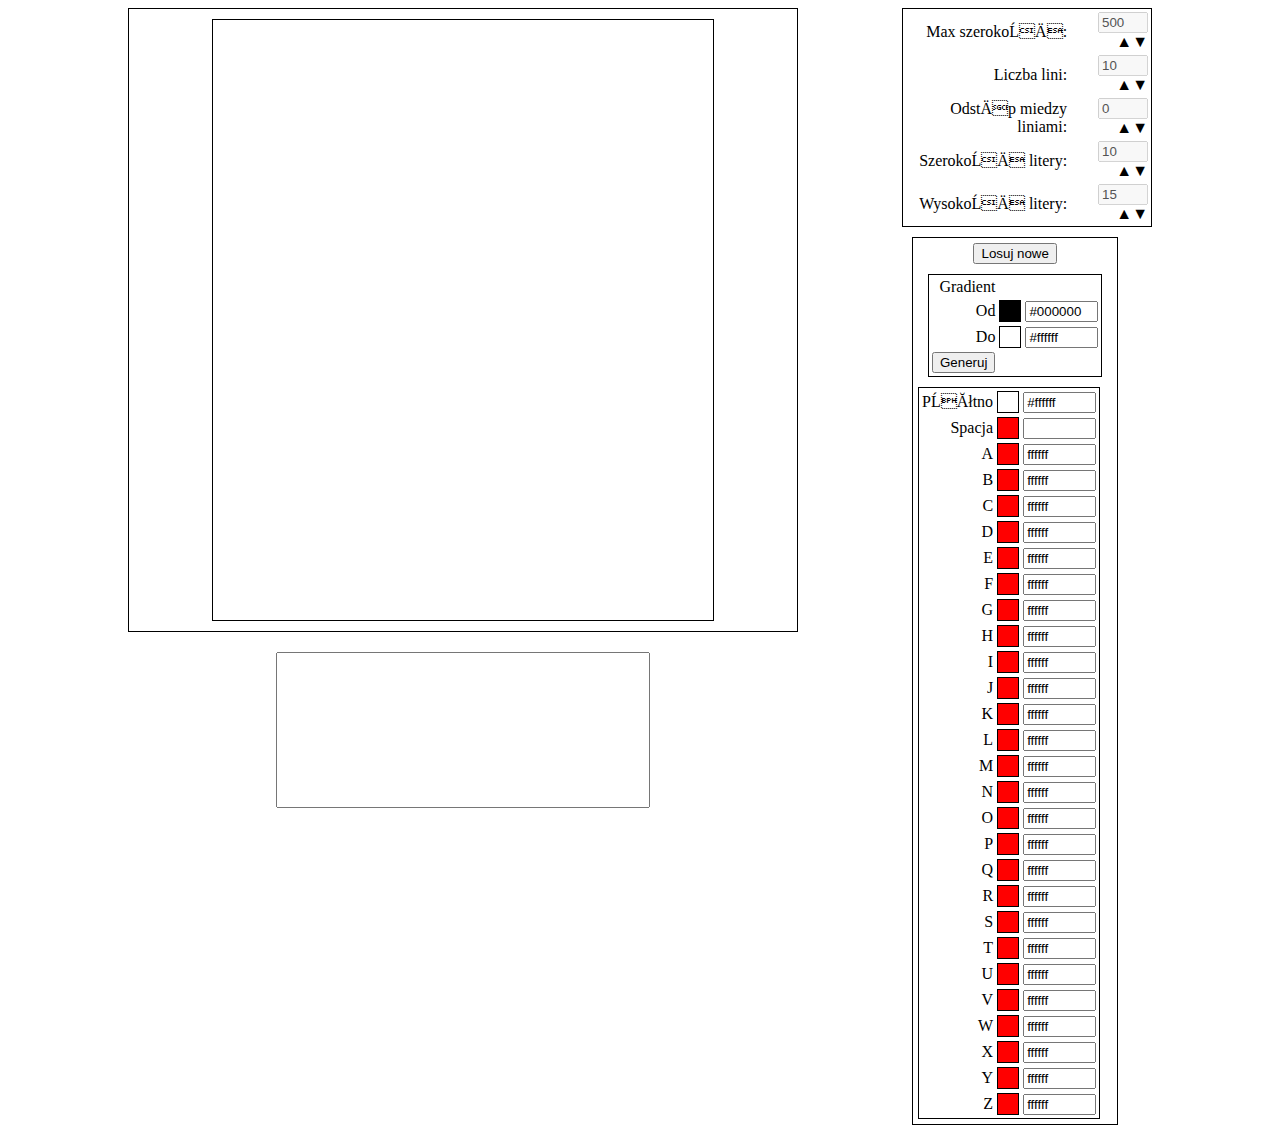
==== index.html @ a6e8c96d "udało sie ogarnac polskie znaki" ====
<html lang="pl">
<head>
    <meta charset="iso-8859-2">
    <title>game4</title>
    <!--<script src="https://code.createjs.com/createjs-2015.11.26.min.js"></script>-->
    <script src="https://code.createjs.com/createjs-2015.11.26.min.js"></script>
    <script type="text/javascript" src="jquery-1.10.2.min.js"></script>
    <script src="jquery-mousewheel-3.1.13/jquery.mousewheel.min.js"></script>
    <script type="text/javascript" src="jquery-ui.min.js"></script>
    
    <link rel="stylesheet" media="screen" type="text/css" href="colorpicker/css/colorpicker.css" />
    <script type="text/javascript" src="colorpicker/js/colorpicker.js"></script>
    <script type="text/javascript" src="colorpicker/js/eye.js"></script>
    <script type="text/javascript" src="colorpicker/js/utils.js"></script>
    <script type="text/javascript" src="colorpicker/js/layout.js?ver=1.0.2"></script>

    <script type="text/javascript" charset="iso-8859-2" src="settings.js"></script>
    <script type="text/javascript" charset="iso-8859-2" src="utils.js"></script>
    <script type="text/javascript" charset="iso-8859-2" src="letter.js"></script>
    <script type="text/javascript" charset="iso-8859-2" src="main.js"></script>

    <link rel="Stylesheet" type="text/css" href="vers2.css" />

</head>
<body onload="init();" style="background-color: white; text-align: center">
    <div id="all">

        <div id="leftColumn">
            <div id="divGameMaxSize">
                <canvas id="gameCanvas" style="background-color: white;" width="500" height="600"></canvas>
            </div>

            <textarea id="taCurrentText" rows="10" cols="10"></textarea>

        </div>
        <div id="rightColumn">
            <div id="divSettings">
                <table id="tableNumbers">

                    <tr>
                        <td>Max szerokość: </td>
                        <td><input id="spinnerMaxPageSizeX" disabled="disabled" name="value" value="100" class="settingsSpinner"></td>
                    </tr>
                    <tr>
                        <td>Liczba lini: </td>
                        <td><input id="spinnerPageSizeY" disabled="disabled" name="value" value="50" class="settingsSpinner"></td>
                    </tr>
                    <tr>
                        <td>Odstęp miedzy liniami: </td>
                        <td><input id="spinnerLineSpace" disabled="disabled" name="value" value="50" class="settingsSpinner"></td>
                    </tr>
                    <tr>
                        <td>Szerokość litery:</td>
                        <td> <input id="spinnerLetterWidth" disabled="disabled" name="value" value="50" class="settingsSpinner"></td>
                    </tr>
                    <tr>
                        <td>Wysokość litery: </td>
                        <td> <input id="spinnerLetterHeight" disabled="disabled" name="value" value="50" class="settingsSpinner"></td>
                    </tr>
                </table>
                <div id="settingsColors">
                    <input type="button" onclick="randColors()" value="Losuj nowe" />
                    <div>
                        <table id="tableGradient">
                            <tr><td>Gradient</td><td></td></tr>
                            <tr><td>Od</td><td><div id="clrsmpGradientFrom" class="clrsmp"></div></td><td><input type="text" maxlength="6" size="6" id="colorpickerGradientFrom" value="ffffff" /></td></tr>
                            <tr><td>Do</td><td><div id="clrsmpGradientTo" class="clrsmp"></div></td><td><input type="text" maxlength="6" size="6" id="colorpickerGradientTo" value="ffffff" /></td></tr>
                            <tr><td><input type="button" onclick="fillColorsWithGradient()" value="Generuj" /></td><td></td></tr>
                        </table>
                    </div>
                    <table id="tableColors">
                        <tr><td>Płótno</td><td><div id="clrsmpCanvas" class="clrsmp"></div></td><td><input type="text" maxlength="6" size="6" id="colorpickerCanvas" value="ffffff" /></td></tr>
                        <tr><td>Spacja</td><td><div id="clrsmpSpace" class="clrsmp"></div></td><td><input type="text" maxlength="6" size="6" id="colorpickerSpace" value="ffffff" /></td></tr>

                        <tr><td>A</td><td><div id="clrsmp65" class="clrsmp"></div></td><td><input type="text" maxlength="6" size="6" id="colorpicker65" value="ffffff" /></td></tr>
                        <tr><td>B</td><td><div id="clrsmp66" class="clrsmp"></div></td><td><input type="text" maxlength="6" size="6" id="colorpicker66" value="ffffff" /></td></tr>
                        <tr><td>C</td><td><div id="clrsmp67" class="clrsmp"></div></td><td><input type="text" maxlength="6" size="6" id="colorpicker67" value="ffffff" /></td></tr>
                        <tr><td>D</td><td><div id="clrsmp68" class="clrsmp"></div></td><td><input type="text" maxlength="6" size="6" id="colorpicker68" value="ffffff" /></td></tr>

                        <tr><td>E</td><td><div id="clrsmp69" class="clrsmp"></div></td><td><input type="text" maxlength="6" size="6" id="colorpicker69" value="ffffff" /></td></tr>
                        <tr><td>F</td><td><div id="clrsmp70" class="clrsmp"></div></td><td><input type="text" maxlength="6" size="6" id="colorpicker70" value="ffffff" /></td></tr>
                        <tr><td>G</td><td><div id="clrsmp71" class="clrsmp"></div></td><td><input type="text" maxlength="6" size="6" id="colorpicker71" value="ffffff" /></td></tr>
                        <tr><td>H</td><td><div id="clrsmp72" class="clrsmp"></div></td><td><input type="text" maxlength="6" size="6" id="colorpicker72" value="ffffff" /></td></tr>

                        <tr><td>I</td><td><div id="clrsmp73" class="clrsmp"></div></td><td><input type="text" maxlength="6" size="6" id="colorpicker73" value="ffffff" /></td></tr>
                        <tr><td>J</td><td><div id="clrsmp74" class="clrsmp"></div></td><td><input type="text" maxlength="6" size="6" id="colorpicker74" value="ffffff" /></td></tr>
                        <tr><td>K</td><td><div id="clrsmp75" class="clrsmp"></div></td><td><input type="text" maxlength="6" size="6" id="colorpicker75" value="ffffff" /></td></tr>
                        <tr><td>L</td><td><div id="clrsmp76" class="clrsmp"></div></td><td><input type="text" maxlength="6" size="6" id="colorpicker76" value="ffffff" /></td></tr>

                        <tr><td>M</td><td><div id="clrsmp77" class="clrsmp"></div></td><td><input type="text" maxlength="6" size="6" id="colorpicker77" value="ffffff" /></td></tr>
                        <tr><td>N</td><td><div id="clrsmp78" class="clrsmp"></div></td><td><input type="text" maxlength="6" size="6" id="colorpicker78" value="ffffff" /></td></tr>
                        <tr><td>O</td><td><div id="clrsmp79" class="clrsmp"></div></td><td><input type="text" maxlength="6" size="6" id="colorpicker79" value="ffffff" /></td></tr>
                        <tr><td>P</td><td><div id="clrsmp80" class="clrsmp"></div></td><td><input type="text" maxlength="6" size="6" id="colorpicker80" value="ffffff" /></td></tr>

                        <tr><td>Q</td><td><div id="clrsmp81" class="clrsmp"></div></td><td><input type="text" maxlength="6" size="6" id="colorpicker81" value="ffffff" /></td></tr>
                        <tr><td>R</td><td><div id="clrsmp82" class="clrsmp"></div></td><td><input type="text" maxlength="6" size="6" id="colorpicker82" value="ffffff" /></td></tr>
                        <tr><td>S</td><td><div id="clrsmp83" class="clrsmp"></div></td><td><input type="text" maxlength="6" size="6" id="colorpicker83" value="ffffff" /></td></tr>
                        <tr><td>T</td><td><div id="clrsmp84" class="clrsmp"></div></td><td><input type="text" maxlength="6" size="6" id="colorpicker84" value="ffffff" /></td></tr>

                        <tr><td>U</td><td><div id="clrsmp85" class="clrsmp"></div></td><td><input type="text" maxlength="6" size="6" id="colorpicker85" value="ffffff" /></td></tr>
                        <tr><td>V</td><td><div id="clrsmp86" class="clrsmp"></div></td><td><input type="text" maxlength="6" size="6" id="colorpicker86" value="ffffff" /></td></tr>
                        <tr><td>W</td><td><div id="clrsmp87" class="clrsmp"></div></td><td><input type="text" maxlength="6" size="6" id="colorpicker87" value="ffffff" /></td></tr>
                        <tr><td>X</td><td><div id="clrsmp88" class="clrsmp"></div></td><td><input type="text" maxlength="6" size="6" id="colorpicker88" value="ffffff" /></td></tr>

                        <tr><td>Y</td><td><div id="clrsmp89" class="clrsmp"></div></td><td><input type="text" maxlength="6" size="6" id="colorpicker89" value="ffffff" /></td></tr>
                        <tr><td>Z</td><td><div id="clrsmp90" class="clrsmp"></div></td><td><input type="text" maxlength="6" size="6" id="colorpicker90" value="ffffff" /></td></tr>

                    </table>
                </div>
            </div>
        </div>


    </div>
</body>
</html>
---- colorpicker/css/colorpicker.css ----
.colorpicker {
	width: 356px;
	height: 176px;
	overflow: hidden;
	position: absolute;
	background: url(../images/colorpicker_background.png);
	font-family: Arial, Helvetica, sans-serif;
	display: none;
}
.colorpicker_color {
	width: 150px;
	height: 150px;
	left: 14px;
	top: 13px;
	position: absolute;
	background: #f00;
	overflow: hidden;
	cursor: crosshair;
}
.colorpicker_color div {
	position: absolute;
	top: 0;
	left: 0;
	width: 150px;
	height: 150px;
	background: url(../images/colorpicker_overlay.png);
}
.colorpicker_color div div {
	position: absolute;
	top: 0;
	left: 0;
	width: 11px;
	height: 11px;
	overflow: hidden;
	background: url(../images/colorpicker_select.gif);
	margin: -5px 0 0 -5px;
}
.colorpicker_hue {
	position: absolute;
	top: 13px;
	left: 171px;
	width: 35px;
	height: 150px;
	cursor: n-resize;
}
.colorpicker_hue div {
	position: absolute;
	width: 35px;
	height: 9px;
	overflow: hidden;
	background: url(../images/colorpicker_indic.gif) left top;
	margin: -4px 0 0 0;
	left: 0px;
}
.colorpicker_new_color {
	position: absolute;
	width: 60px;
	height: 30px;
	left: 213px;
	top: 13px;
	background: #f00;
}
.colorpicker_current_color {
	position: absolute;
	width: 60px;
	height: 30px;
	left: 283px;
	top: 13px;
	background: #f00;
}
.colorpicker input {
	background-color: transparent;
	border: 1px solid transparent;
	position: absolute;
	font-size: 10px;
	font-family: Arial, Helvetica, sans-serif;
	color: #898989;
	top: 4px;
	right: 11px;
	text-align: right;
	margin: 0;
	padding: 0;
	height: 11px;
}
.colorpicker_hex {
	position: absolute;
	width: 72px;
	height: 22px;
	background: url(../images/colorpicker_hex.png) top;
	left: 212px;
	top: 142px;
}
.colorpicker_hex input {
	right: 6px;
}
.colorpicker_field {
	height: 22px;
	width: 62px;
	background-position: top;
	position: absolute;
}
.colorpicker_field span {
	position: absolute;
	width: 12px;
	height: 22px;
	overflow: hidden;
	top: 0;
	right: 0;
	cursor: n-resize;
}
.colorpicker_rgb_r {
	background-image: url(../images/colorpicker_rgb_r.png);
	top: 52px;
	left: 212px;
}
.colorpicker_rgb_g {
	background-image: url(../images/colorpicker_rgb_g.png);
	top: 82px;
	left: 212px;
}
.colorpicker_rgb_b {
	background-image: url(../images/colorpicker_rgb_b.png);
	top: 112px;
	left: 212px;
}
.colorpicker_hsb_h {
	background-image: url(../images/colorpicker_hsb_h.png);
	top: 52px;
	left: 282px;
}
.colorpicker_hsb_s {
	background-image: url(../images/colorpicker_hsb_s.png);
	top: 82px;
	left: 282px;
}
.colorpicker_hsb_b {
	background-image: url(../images/colorpicker_hsb_b.png);
	top: 112px;
	left: 282px;
}
.colorpicker_submit {
	position: absolute;
	width: 22px;
	height: 22px;
	background: url(../images/colorpicker_submit.png) top;
	left: 322px;
	top: 142px;
	overflow: hidden;
}
.colorpicker_focus {
	background-position: center;
}
.colorpicker_hex.colorpicker_focus {
	background-position: bottom;
}
.colorpicker_submit.colorpicker_focus {
	background-position: bottom;
}
.colorpicker_slider {
	background-position: bottom;
}
---- vers2.css ----
/*
To change this license header, choose License Headers in Project Properties.
To change this template file, choose Tools | Templates
and open the template in the editor.
*/
/* 
    Created on : 2016-04-18, 20:46:53
    Author     : Ja
*/

body {
    /*font-family: Arial, Helvetica, sans-serif;*/
}

div#all {
    width: 1024px;
    /*background-color: green;*/
    margin: 0px auto;
    position: relative;
}

div#leftColumn {
    float: left;
    width: 670px;
}

div#rightColumn {
    float: right;
}

#gameCanvas {
    /*margin-top: 100px;*/
}

/*div#menu{
    position: absolute;
    width: 250px;
    top: 0px;
    background-color: red;
}*/

/*div.menuItem{
    display: inline;
    margin: 0px 30px;
    font-size: 20px;
    cursor: pointer;
}*/

div#divGame, div#divSettings, div#divCurrentText {
    /*position: absolute;*/
    /*top: 50px;*/
    /*width: 1024px;*/
    /*padding-top: 50px;*/
}

/*div#divGame{
    background-color: green;
    width: 1004px;
    padding: 10px;
}*/

div#divGameMaxSize {
    /*    width: 670px;*/
    border: 1px solid black;
    padding: 10px;
    /*float:left;*/
}

#gameCanvas {
    border: 1px solid black;
}

div#divSettings {
    background-color: orange;
    width: 250px;
    /*font-size: 12px;*/
    /*float: right;*/
}

/*settings*/
.settingsSpinner {
    width: 50px;
}

#divSettings table {
    text-align: right;
    border: 1px solid black;
    /*font-size: 12px;*/
}

table#tableNumbers {
    float: left;
}

div#settingsColors {
    float: left;
    border: 1px solid black;
    padding: 5px;
    margin: 10px;
    /*font-size: 14px;*/
}

table#tableColors {
    /*float: left;*/
    /*margin-left: 10px;*/
    /*font-size: 14px;*/
}

table#tableGradient {
    /*font-size: 14px;*/
    margin: 10px;
}

div.clrsmp {
    width: 20px;
    height: 20px;
    background-color: red;
    border: 1px solid black;
}

/*settings*/

#taCurrentText {
    resize: none;
    text-align: left;
    /*font-family: monospace;*/
    /*font-size: 10px;*/
    /*line-height: 15px;*/    
    /*text-space-collapse:preserve-breaks;*/
    margin-top: 20px;
    width: 374px;
}
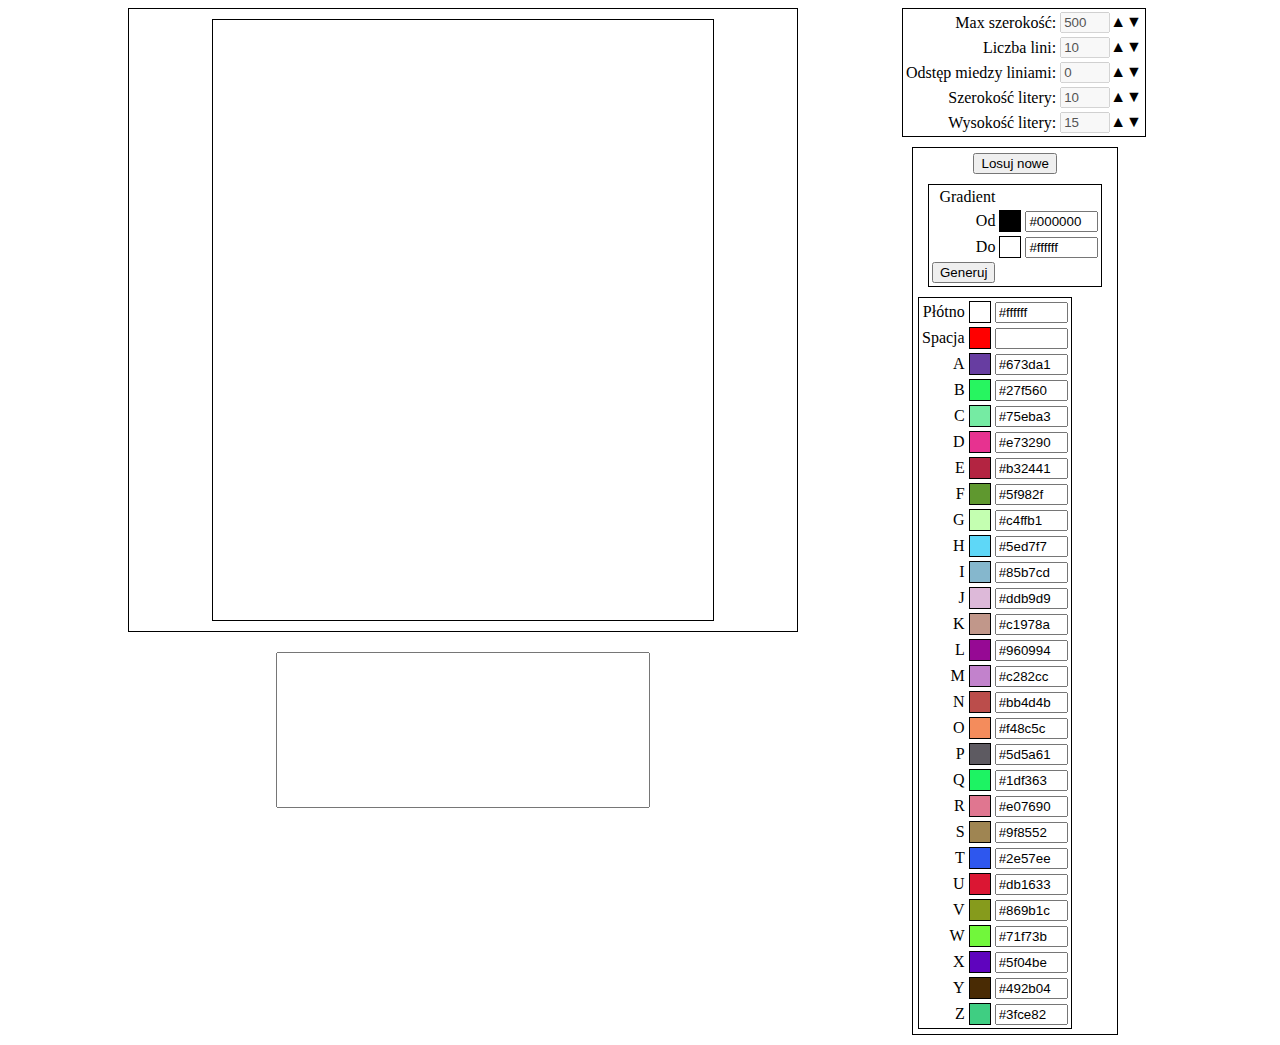
==== commit 25a1ca9a: "DALSZE prace" ====
--- a/index.html
+++ b/index.html
@@ -38,7 +38,7 @@
                 <table id="tableNumbers">
 
                     <tr>
-                        <td>Max szerokość: </td>
+                        <td>Max szeroko��: </td>
                         <td><input id="spinnerMaxPageSizeX" disabled="disabled" name="value" value="100" class="settingsSpinner"></td>
                     </tr>
                     <tr>
@@ -46,15 +46,15 @@
                         <td><input id="spinnerPageSizeY" disabled="disabled" name="value" value="50" class="settingsSpinner"></td>
                     </tr>
                     <tr>
-                        <td>Odstęp miedzy liniami: </td>
+                        <td>Odst�p miedzy liniami: </td>
                         <td><input id="spinnerLineSpace" disabled="disabled" name="value" value="50" class="settingsSpinner"></td>
                     </tr>
                     <tr>
-                        <td>Szerokość litery:</td>
+                        <td>Szeroko�� litery:</td>
                         <td> <input id="spinnerLetterWidth" disabled="disabled" name="value" value="50" class="settingsSpinner"></td>
                     </tr>
                     <tr>
-                        <td>Wysokość litery: </td>
+                        <td>Wysoko�� litery: </td>
                         <td> <input id="spinnerLetterHeight" disabled="disabled" name="value" value="50" class="settingsSpinner"></td>
                     </tr>
                 </table>
@@ -69,7 +69,7 @@
                         </table>
                     </div>
                     <table id="tableColors">
-                        <tr><td>Płótno</td><td><div id="clrsmpCanvas" class="clrsmp"></div></td><td><input type="text" maxlength="6" size="6" id="colorpickerCanvas" value="ffffff" /></td></tr>
+                        <tr><td>P��tno</td><td><div id="clrsmpCanvas" class="clrsmp"></div></td><td><input type="text" maxlength="6" size="6" id="colorpickerCanvas" value="ffffff" /></td></tr>
                         <tr><td>Spacja</td><td><div id="clrsmpSpace" class="clrsmp"></div></td><td><input type="text" maxlength="6" size="6" id="colorpickerSpace" value="ffffff" /></td></tr>
 
                         <tr><td>A</td><td><div id="clrsmp65" class="clrsmp"></div></td><td><input type="text" maxlength="6" size="6" id="colorpicker65" value="ffffff" /></td></tr>
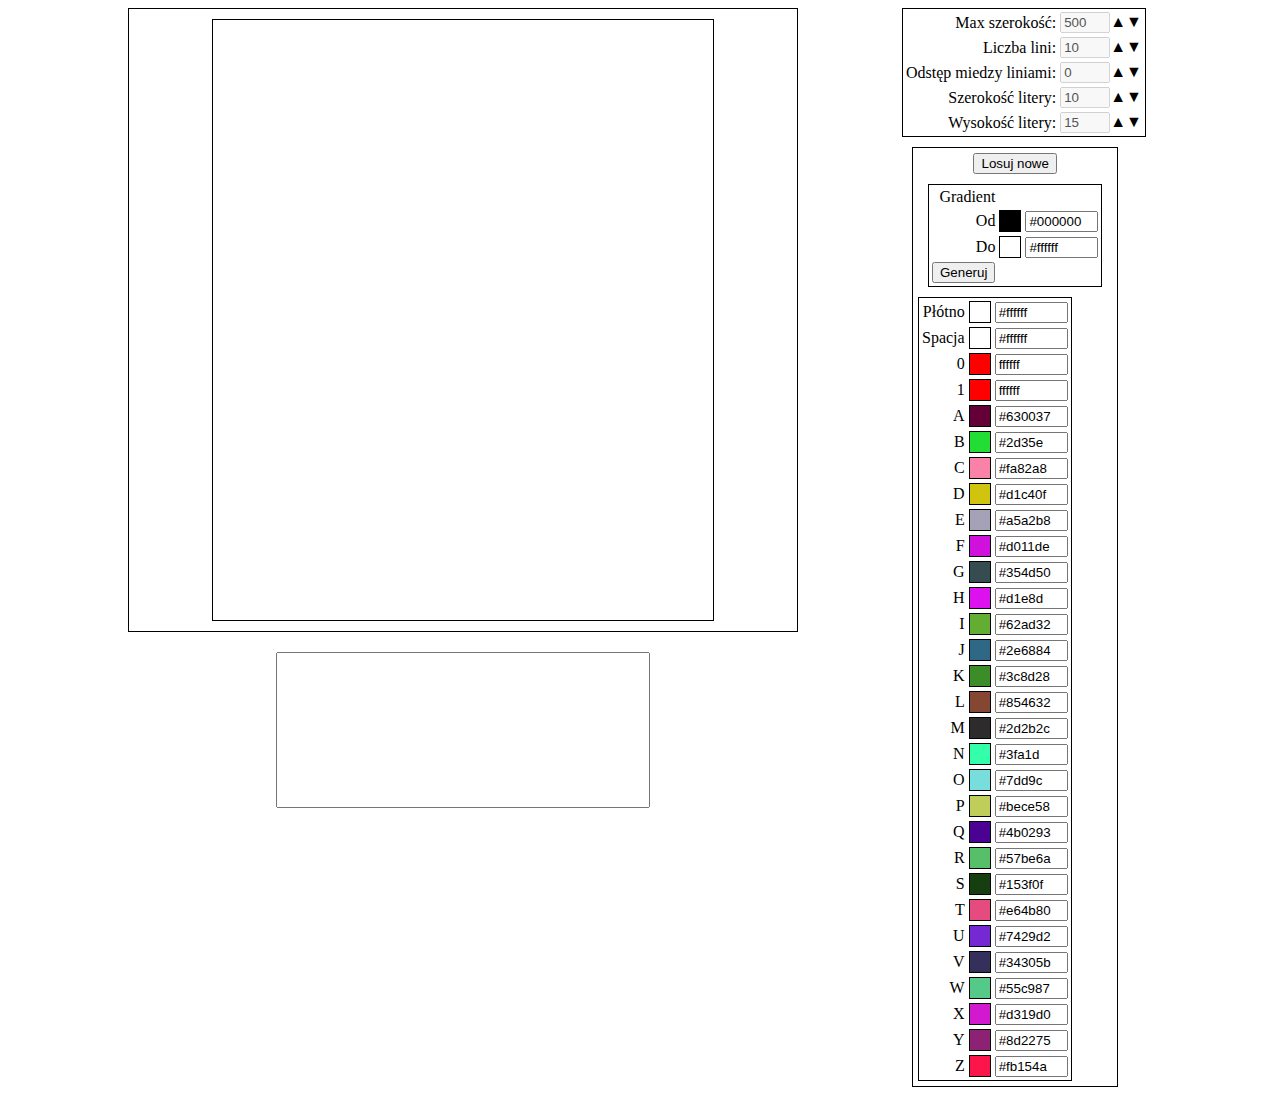
==== commit b48d9c96: "jest dobrze" ====
--- a/index.html
+++ b/index.html
@@ -72,6 +72,9 @@
                         <tr><td>P��tno</td><td><div id="clrsmpCanvas" class="clrsmp"></div></td><td><input type="text" maxlength="6" size="6" id="colorpickerCanvas" value="ffffff" /></td></tr>
                         <tr><td>Spacja</td><td><div id="clrsmpSpace" class="clrsmp"></div></td><td><input type="text" maxlength="6" size="6" id="colorpickerSpace" value="ffffff" /></td></tr>
 
+                        <tr><td>0</td><td><div id="clrsmp48" class="clrsmp"></div></td><td><input type="text" maxlength="6" size="6" id="colorpicker48" value="ffffff" /></td></tr>
+                        <tr><td>1</td><td><div id="clrsmp49" class="clrsmp"></div></td><td><input type="text" maxlength="6" size="6" id="colorpicker49" value="ffffff" /></td></tr>
+                        
                         <tr><td>A</td><td><div id="clrsmp65" class="clrsmp"></div></td><td><input type="text" maxlength="6" size="6" id="colorpicker65" value="ffffff" /></td></tr>
                         <tr><td>B</td><td><div id="clrsmp66" class="clrsmp"></div></td><td><input type="text" maxlength="6" size="6" id="colorpicker66" value="ffffff" /></td></tr>
                         <tr><td>C</td><td><div id="clrsmp67" class="clrsmp"></div></td><td><input type="text" maxlength="6" size="6" id="colorpicker67" value="ffffff" /></td></tr>
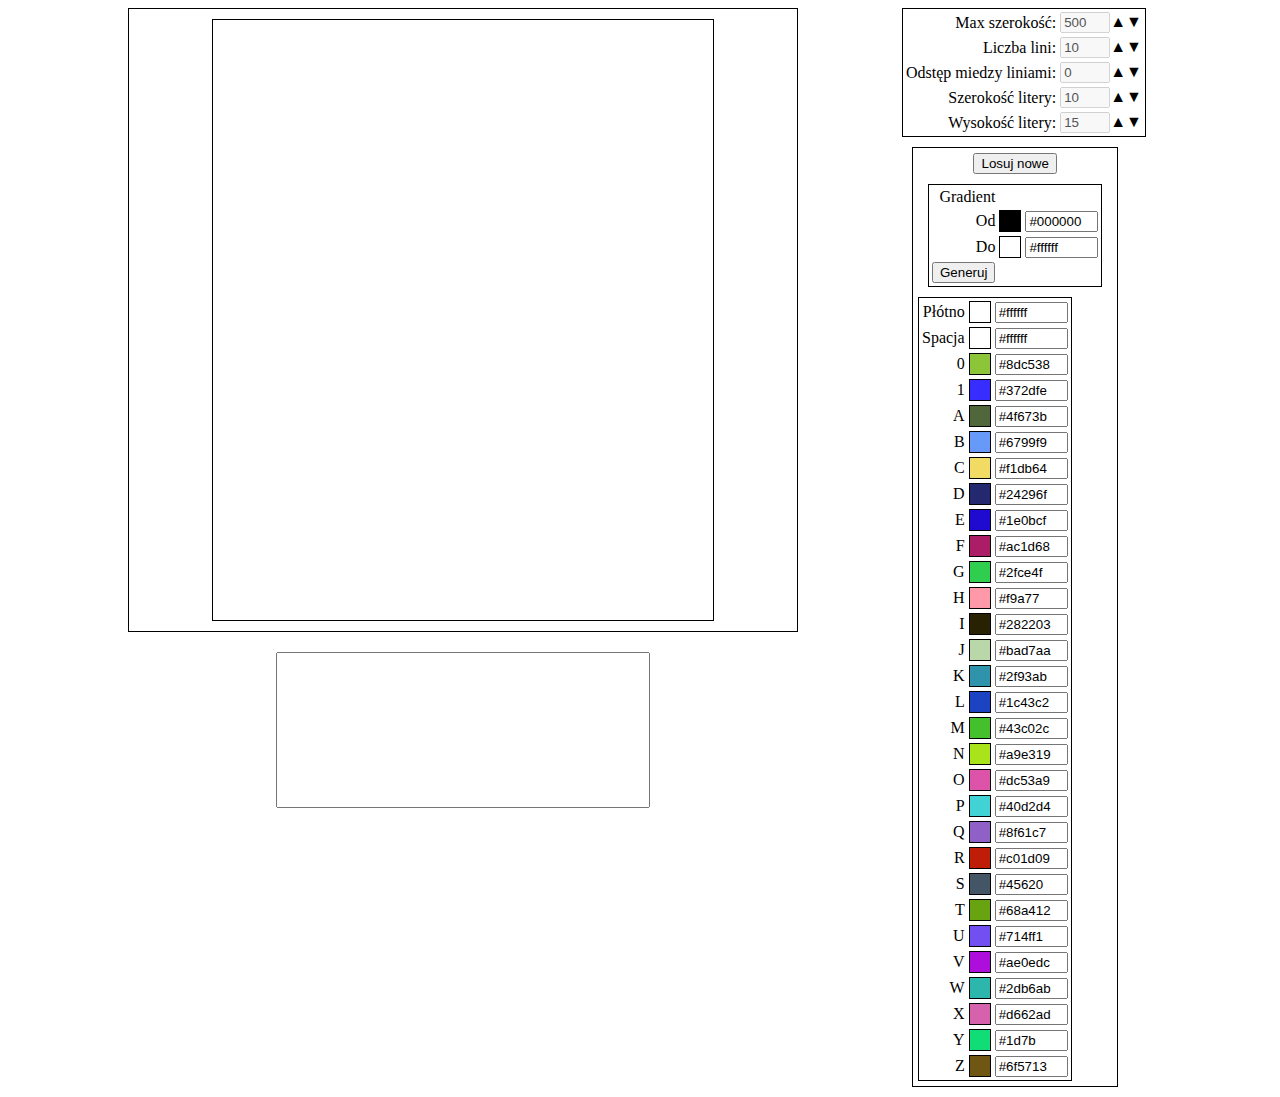
==== commit d8243806: "CORAZ lepiej" ====
--- a/index.html
+++ b/index.html
@@ -72,7 +72,7 @@
                         <tr><td>P��tno</td><td><div id="clrsmpCanvas" class="clrsmp"></div></td><td><input type="text" maxlength="6" size="6" id="colorpickerCanvas" value="ffffff" /></td></tr>
                         <tr><td>Spacja</td><td><div id="clrsmpSpace" class="clrsmp"></div></td><td><input type="text" maxlength="6" size="6" id="colorpickerSpace" value="ffffff" /></td></tr>
 
-                        <tr><td>0</td><td><div id="clrsmp48" class="clrsmp"></div></td><td><input type="text" maxlength="6" size="6" id="colorpicker48" value="ffffff" /></td></tr>
+<!--                        <tr><td>0</td><td><div id="clrsmp48" class="clrsmp"></div></td><td><input type="text" maxlength="6" size="6" id="colorpicker48" value="ffffff" /></td></tr>
                         <tr><td>1</td><td><div id="clrsmp49" class="clrsmp"></div></td><td><input type="text" maxlength="6" size="6" id="colorpicker49" value="ffffff" /></td></tr>
                         
                         <tr><td>A</td><td><div id="clrsmp65" class="clrsmp"></div></td><td><input type="text" maxlength="6" size="6" id="colorpicker65" value="ffffff" /></td></tr>
@@ -106,7 +106,7 @@
                         <tr><td>X</td><td><div id="clrsmp88" class="clrsmp"></div></td><td><input type="text" maxlength="6" size="6" id="colorpicker88" value="ffffff" /></td></tr>
 
                         <tr><td>Y</td><td><div id="clrsmp89" class="clrsmp"></div></td><td><input type="text" maxlength="6" size="6" id="colorpicker89" value="ffffff" /></td></tr>
-                        <tr><td>Z</td><td><div id="clrsmp90" class="clrsmp"></div></td><td><input type="text" maxlength="6" size="6" id="colorpicker90" value="ffffff" /></td></tr>
+                        <tr><td>Z</td><td><div id="clrsmp90" class="clrsmp"></div></td><td><input type="text" maxlength="6" size="6" id="colorpicker90" value="ffffff" /></td></tr>-->
 
                     </table>
                 </div>
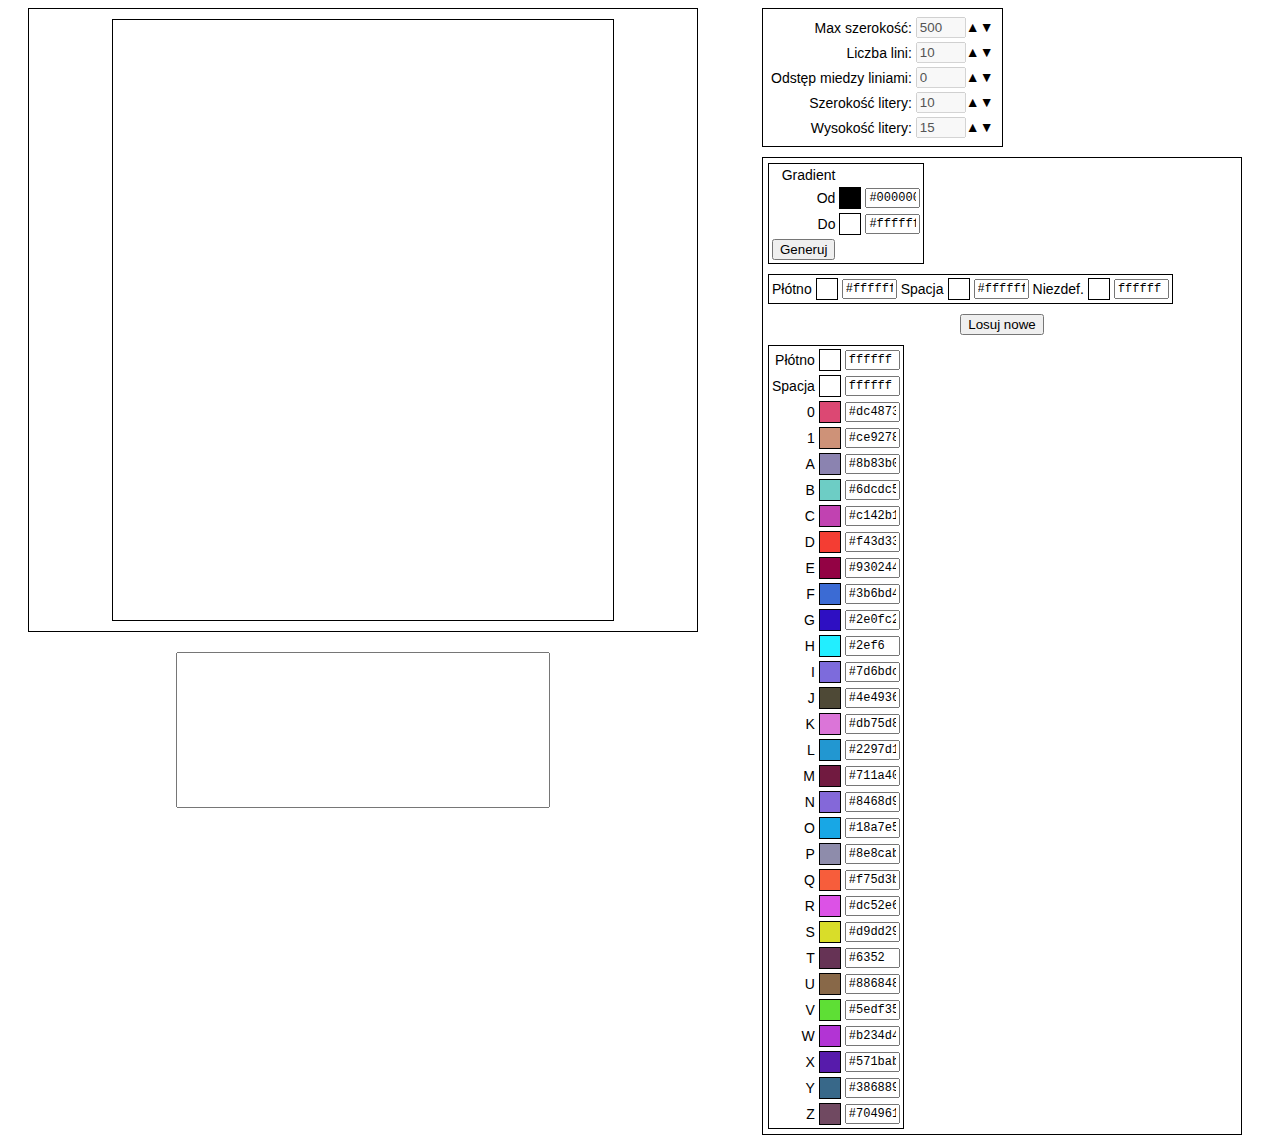
==== commit 775f9d00: "wyglad naprawilem" ====
--- a/index.html
+++ b/index.html
@@ -36,7 +36,6 @@
         <div id="rightColumn">
             <div id="divSettings">
                 <table id="tableNumbers">
-
                     <tr>
                         <td>Max szeroko��: </td>
                         <td><input id="spinnerMaxPageSizeX" disabled="disabled" name="value" value="100" class="settingsSpinner"></td>
@@ -59,18 +58,27 @@
                     </tr>
                 </table>
                 <div id="settingsColors">
-                    <input type="button" onclick="randColors()" value="Losuj nowe" />
                     <div>
                         <table id="tableGradient">
                             <tr><td>Gradient</td><td></td></tr>
-                            <tr><td>Od</td><td><div id="clrsmpGradientFrom" class="clrsmp"></div></td><td><input type="text" maxlength="6" size="6" id="colorpickerGradientFrom" value="ffffff" /></td></tr>
-                            <tr><td>Do</td><td><div id="clrsmpGradientTo" class="clrsmp"></div></td><td><input type="text" maxlength="6" size="6" id="colorpickerGradientTo" value="ffffff" /></td></tr>
+                            <tr><td>Od</td><td><div id="clrsmpGradientFrom" class="clrsmp"></div></td><td><input type="text" maxlength="6" size="6" class="clrsmp2" id="colorpickerGradientFrom" value="ffffff" /></td></tr>
+                            <tr><td>Do</td><td><div id="clrsmpGradientTo" class="clrsmp"></div></td><td><input type="text" maxlength="6" size="6" class="clrsmp2" id="colorpickerGradientTo" value="ffffff" /></td></tr>
                             <tr><td><input type="button" onclick="fillColorsWithGradient()" value="Generuj" /></td><td></td></tr>
                         </table>
-                    </div>
+                    </div>                    
+                    <table id="tableColors2">
+                        <tr>
+                            <td>P��tno</td><td><div id="clrsmpCanvas" class="clrsmp"></div></td><td><input type="text" maxlength="6" size="6" class="clrsmp2" id="colorpickerCanvas" value="ffffff" /></td>
+                            <td>Spacja</td><td><div id="clrsmpSpace" class="clrsmp"></div></td><td><input type="text" maxlength="6" size="6" class="clrsmp2" id="colorpickerSpace" value="ffffff" /></td>
+                            <td>Niezdef.</td><td><div id="clrsmpUndef" class="clrsmp"></div></td><td><input type="text" maxlength="6" size="6" class="clrsmp2" id="colorpickerUndef" value="ffffff" /></td>
+                        </tr>
+                    </table>
+                    
+                    <input type="button" onclick="randColors()" value="Losuj nowe" />
+                    
                     <table id="tableColors">
-                        <tr><td>P��tno</td><td><div id="clrsmpCanvas" class="clrsmp"></div></td><td><input type="text" maxlength="6" size="6" id="colorpickerCanvas" value="ffffff" /></td></tr>
-                        <tr><td>Spacja</td><td><div id="clrsmpSpace" class="clrsmp"></div></td><td><input type="text" maxlength="6" size="6" id="colorpickerSpace" value="ffffff" /></td></tr>
+                        <tr><td>P��tno</td><td><div id="clrsmpCanvas" class="clrsmp"></div></td><td><input type="text" maxlength="6" size="6" class="clrsmp2" id="colorpickerCanvas" value="ffffff" /></td></tr>
+                        <tr><td>Spacja</td><td><div id="clrsmpSpace" class="clrsmp"></div></td><td><input type="text" maxlength="6" size="6" class="clrsmp2" id="colorpickerSpace" value="ffffff" /></td></tr>
 
 <!--                        <tr><td>0</td><td><div id="clrsmp48" class="clrsmp"></div></td><td><input type="text" maxlength="6" size="6" id="colorpicker48" value="ffffff" /></td></tr>
                         <tr><td>1</td><td><div id="clrsmp49" class="clrsmp"></div></td><td><input type="text" maxlength="6" size="6" id="colorpicker49" value="ffffff" /></td></tr>
--- a/vers2.css
+++ b/vers2.css
@@ -9,11 +9,11 @@
 */
 
 body {
-    /*font-family: Arial, Helvetica, sans-serif;*/
+    font-family: Arial, Helvetica, sans-serif;
 }
 
 div#all {
-    width: 1024px;
+    width: 1224px;
     /*background-color: green;*/
     margin: 0px auto;
     position: relative;
@@ -26,6 +26,8 @@
 
 div#rightColumn {
     float: right;
+    /*background-color: green;*/
+    
 }
 
 #gameCanvas {
@@ -71,8 +73,9 @@
 }
 
 div#divSettings {
-    background-color: orange;
-    width: 250px;
+    /*background-color: yellowgreen;*/
+    width: 500px;
+    /*font-size: 18px;*/
     /*font-size: 12px;*/
     /*float: right;*/
 }
@@ -85,37 +88,45 @@
 #divSettings table {
     text-align: right;
     border: 1px solid black;
-    /*font-size: 12px;*/
+    font-size: 14px;
 }
 
 table#tableNumbers {
-    float: left;
+    /*float: left;*/
+    padding: 5px;
+    margin: 10px;
+    margin-top: 0px;
 }
 
 div#settingsColors {
-    float: left;
+    /*float: left;*/
     border: 1px solid black;
     padding: 5px;
     margin: 10px;
+    /*background-color: orange;*/
     /*font-size: 14px;*/
 }
 
-table#tableColors {
-    /*float: left;*/
-    /*margin-left: 10px;*/
+table#tableGradient, #tableColors2{
     /*font-size: 14px;*/
+    margin-bottom: 10px;
 }
 
-table#tableGradient {
-    /*font-size: 14px;*/
-    margin: 10px;
+table#tableColors {
+    margin-top: 10px;
 }
 
 div.clrsmp {
     width: 20px;
     height: 20px;
-    background-color: red;
+    /*background-color: red;*/
     border: 1px solid black;
+}
+
+.clrsmp2{
+    width: 55px;
+    font-size: 12px;
+    font-family: monospace;
 }
 
 /*settings*/
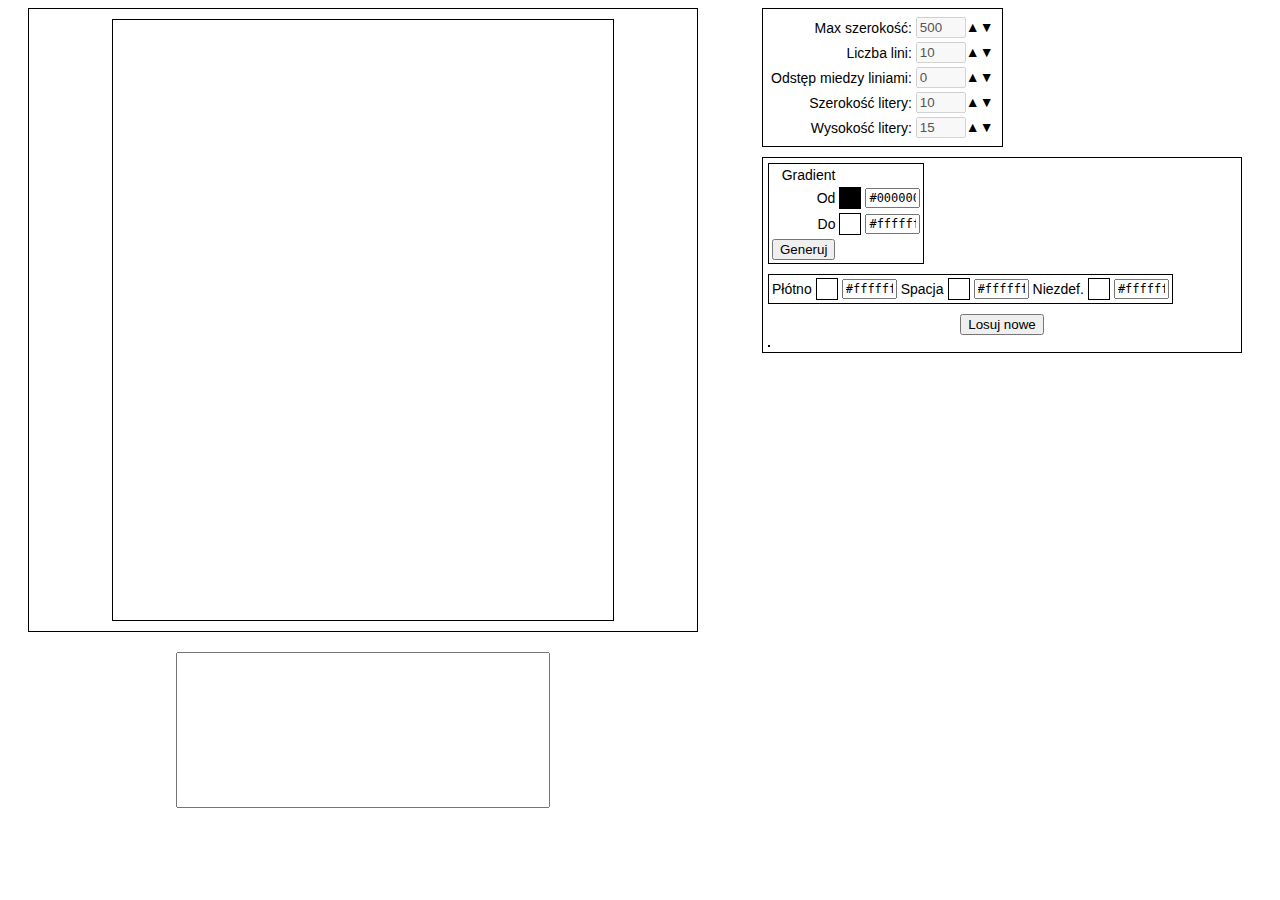
==== commit 2e47489d: "niezdefiniowane znaki dzialaja" ====
--- a/index.html
+++ b/index.html
@@ -77,8 +77,8 @@
                     <input type="button" onclick="randColors()" value="Losuj nowe" />
                     
                     <table id="tableColors">
-                        <tr><td>P��tno</td><td><div id="clrsmpCanvas" class="clrsmp"></div></td><td><input type="text" maxlength="6" size="6" class="clrsmp2" id="colorpickerCanvas" value="ffffff" /></td></tr>
-                        <tr><td>Spacja</td><td><div id="clrsmpSpace" class="clrsmp"></div></td><td><input type="text" maxlength="6" size="6" class="clrsmp2" id="colorpickerSpace" value="ffffff" /></td></tr>
+<!--                        <tr><td>P��tno</td><td><div id="clrsmpCanvas" class="clrsmp"></div></td><td><input type="text" maxlength="6" size="6" class="clrsmp2" id="colorpickerCanvas" value="ffffff" /></td></tr>
+                        <tr><td>Spacja</td><td><div id="clrsmpSpace" class="clrsmp"></div></td><td><input type="text" maxlength="6" size="6" class="clrsmp2" id="colorpickerSpace" value="ffffff" /></td></tr>-->
 
 <!--                        <tr><td>0</td><td><div id="clrsmp48" class="clrsmp"></div></td><td><input type="text" maxlength="6" size="6" id="colorpicker48" value="ffffff" /></td></tr>
                         <tr><td>1</td><td><div id="clrsmp49" class="clrsmp"></div></td><td><input type="text" maxlength="6" size="6" id="colorpicker49" value="ffffff" /></td></tr>
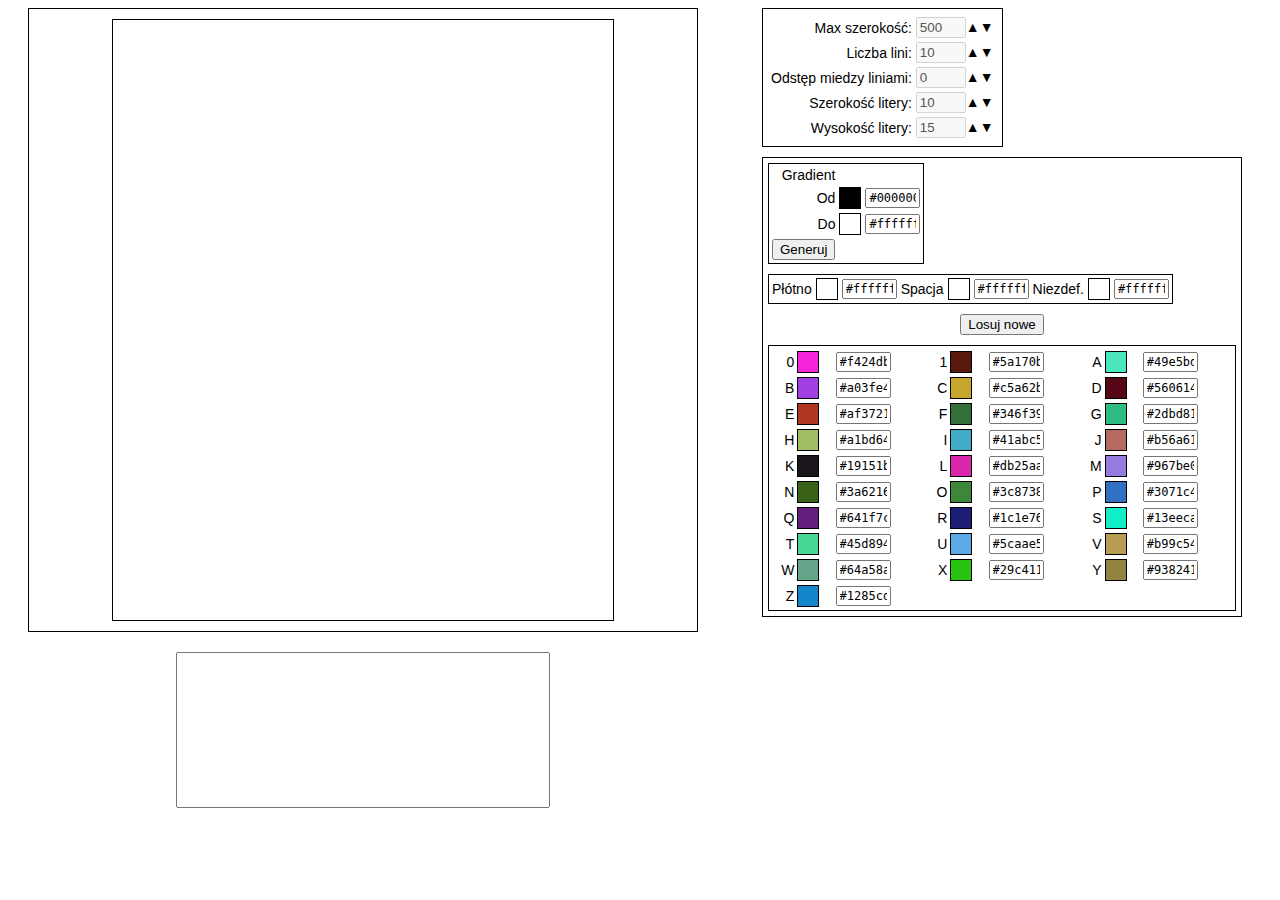
==== commit fb152345: "pięknie to wygląda" ====
--- a/index.html
+++ b/index.html
@@ -76,7 +76,8 @@
                     
                     <input type="button" onclick="randColors()" value="Losuj nowe" />
                     
-                    <table id="tableColors">
+                    <table id="tableColors"  border="0">
+                        
 <!--                        <tr><td>P��tno</td><td><div id="clrsmpCanvas" class="clrsmp"></div></td><td><input type="text" maxlength="6" size="6" class="clrsmp2" id="colorpickerCanvas" value="ffffff" /></td></tr>
                         <tr><td>Spacja</td><td><div id="clrsmpSpace" class="clrsmp"></div></td><td><input type="text" maxlength="6" size="6" class="clrsmp2" id="colorpickerSpace" value="ffffff" /></td></tr>-->
 
--- a/vers2.css
+++ b/vers2.css
@@ -114,7 +114,32 @@
 
 table#tableColors {
     margin-top: 10px;
+    width: 100%;
 }
+
+table#tableColors td{
+    /*margin-top: 10px;*/
+    /*width: 100%;*/
+    padding: 1px 5px;
+    /*margin: 0px auto;*/
+}
+
+table#tableColors td.tdcleft{
+    /*padding: 1px 0px;*/
+    padding: 1px 1px;
+    text-align: right;
+}
+
+table#tableColors td.tdcmiddle{
+    padding: 1px 0px;
+}
+
+table#tableColors td.tdcright{
+    /*padding: 1px 0px;*/
+    padding: 1px 1px;
+    text-align: left;
+}
+
 
 div.clrsmp {
     width: 20px;
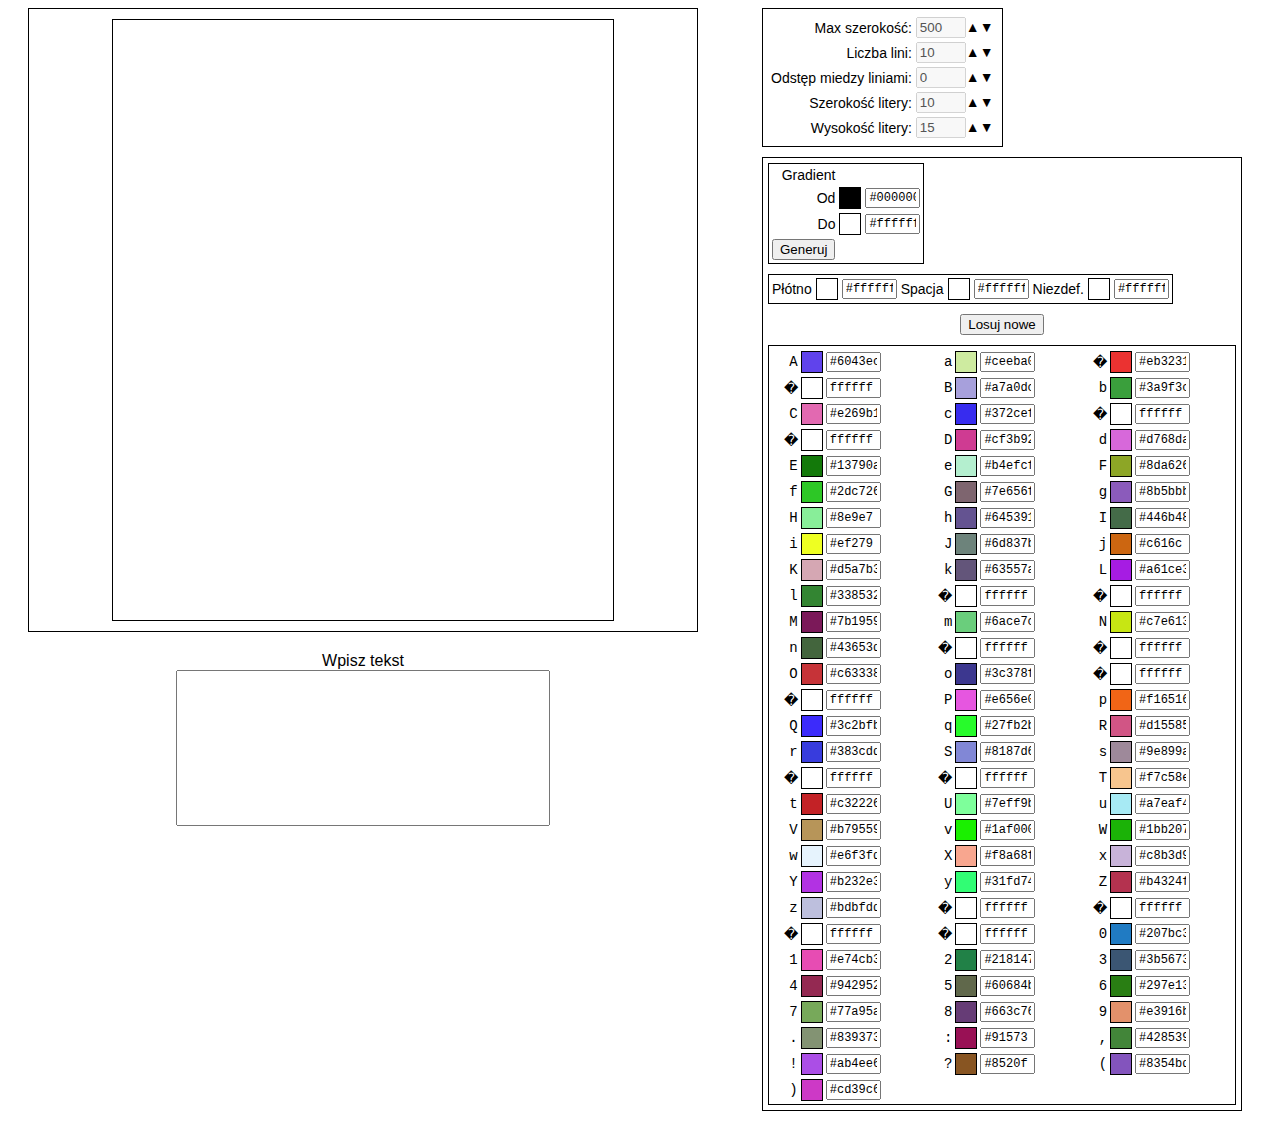
==== commit a037d403: "pięknie - została poprawka do wklejania tekstu" ====
--- a/index.html
+++ b/index.html
@@ -30,6 +30,7 @@
                 <canvas id="gameCanvas" style="background-color: white;" width="500" height="600"></canvas>
             </div>
 
+            <div style="margin-top: 20px;">Wpisz tekst</div>
             <textarea id="taCurrentText" rows="10" cols="10"></textarea>
 
         </div>
--- a/vers2.css
+++ b/vers2.css
@@ -128,10 +128,12 @@
     /*padding: 1px 0px;*/
     padding: 1px 1px;
     text-align: right;
+    font-family: monospace;
 }
 
 table#tableColors td.tdcmiddle{
     padding: 1px 0px;
+    width: 20px;
 }
 
 table#tableColors td.tdcright{
@@ -163,6 +165,6 @@
     /*font-size: 10px;*/
     /*line-height: 15px;*/    
     /*text-space-collapse:preserve-breaks;*/
-    margin-top: 20px;
+/*    margin-top: 20px;*/
     width: 374px;
 }
